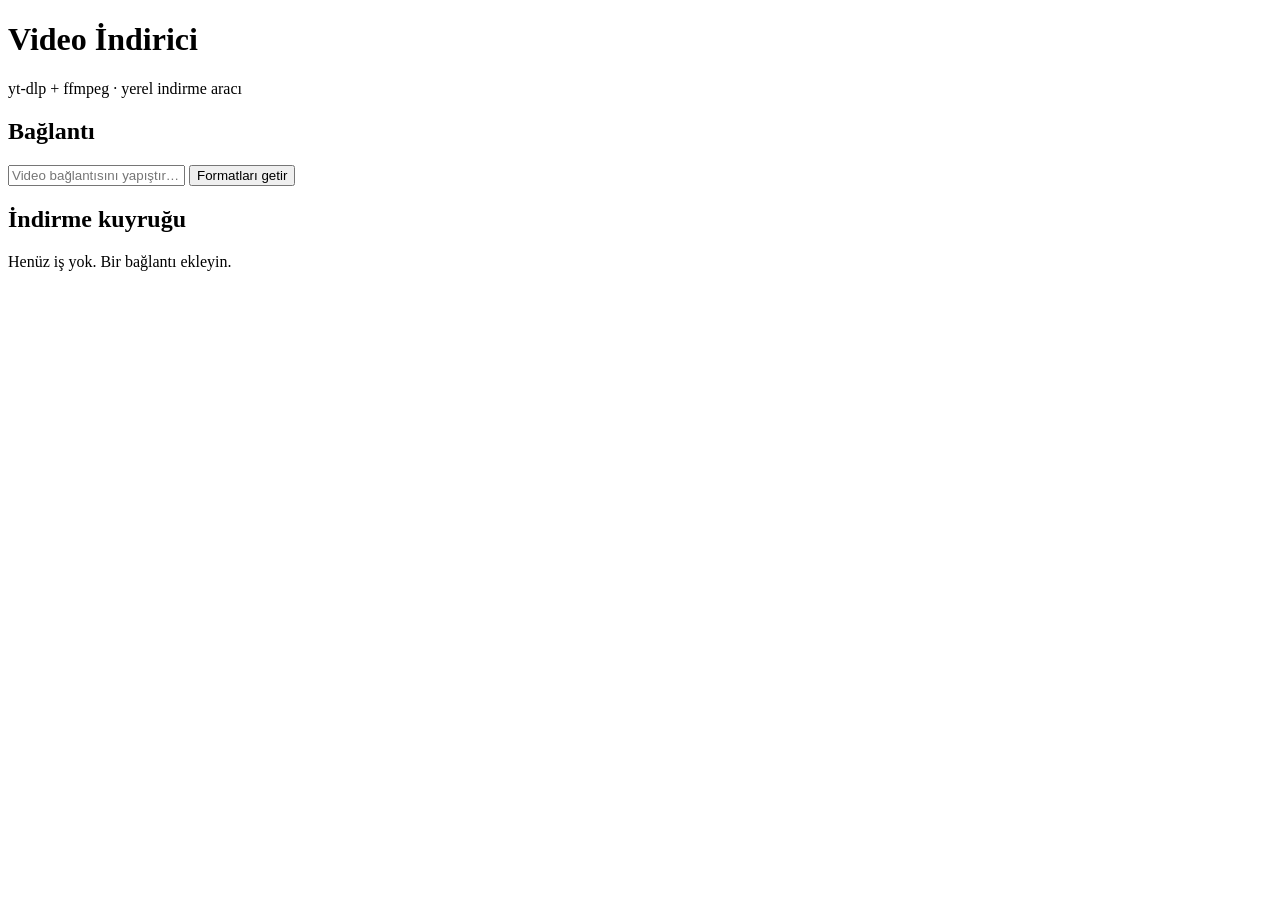
==== web/index.html @ e115743b "feat: tek sayfa web arayuzu - web/index.html: semantik HTML (URL kutusu, format secimi, kuyruk) - we" ====
<!DOCTYPE html>
<html lang="tr">
<head>
  <meta charset="UTF-8" />
  <meta name="viewport" content="width=device-width, initial-scale=1" />
  <title>Video İndirici</title>
  <link rel="stylesheet" href="/static/style.css" />
</head>
<body>
  <header class="site-header">
    <div class="brand">
      <span class="brand-mark" aria-hidden="true"></span>
      <div>
        <h1>Video İndirici</h1>
        <p class="brand-sub">yt-dlp + ffmpeg · yerel indirme aracı</p>
      </div>
    </div>
  </header>

  <main>
    <!-- 1) URL yapıştırma + format getirme -->
    <section class="card compose" aria-labelledby="compose-title">
      <h2 id="compose-title" class="card-title">Bağlantı</h2>
      <div class="url-row">
        <input
          type="url" id="url" class="text-input"
          placeholder="Video bağlantısını yapıştır…"
          autocomplete="off" spellcheck="false" />
        <button type="button" id="fetch-btn" class="btn btn-primary">
          Formatları getir
        </button>
      </div>
      <p class="error" id="compose-error" role="alert" hidden></p>
    </section>

    <!-- 2) Video bilgisi + kalite seçimi (formatlar gelince görünür) -->
    <section class="card video" id="video-card" aria-labelledby="video-title" hidden>
      <div class="video-head">
        <img id="video-thumb" class="video-thumb" alt="" hidden />
        <div class="video-meta">
          <h2 id="video-title" class="card-title">—</h2>
          <p class="video-info"><span id="video-uploader"></span><span id="video-duration" class="mono"></span></p>
        </div>
      </div>

      <div class="field">
        <span class="field-label">Kalite</span>
        <div class="preset-row" id="preset-row" role="group" aria-label="Kalite seçimi"></div>
      </div>

      <details class="formats-detail">
        <summary>Tüm formatlar (gelişmiş)</summary>
        <div class="formats-list" id="formats-list"></div>
      </details>

      <div class="options-grid">
        <div class="field">
          <label class="field-label" for="download-dir">İndirme klasörü</label>
          <input type="text" id="download-dir" class="text-input" list="common-dirs" />
          <datalist id="common-dirs"></datalist>
        </div>
        <div class="field">
          <label class="field-label" for="browser">Çerez (login'li siteler)</label>
          <select id="browser" class="text-input">
            <option value="">Çerez yok</option>
          </select>
        </div>
      </div>

      <div class="video-actions">
        <button type="button" id="add-btn" class="btn btn-primary">Kuyruğa ekle</button>
        <span class="add-flash" id="add-flash" role="status" hidden>Kuyruğa eklendi ✓</span>
      </div>
      <p class="error" id="video-error" role="alert" hidden></p>
    </section>

    <!-- 3) İndirme kuyruğu + canlı ilerleme -->
    <section class="card queue-card" aria-labelledby="queue-title">
      <h2 id="queue-title" class="card-title">İndirme kuyruğu</h2>
      <p class="queue-empty" id="queue-empty">Henüz iş yok. Bir bağlantı ekleyin.</p>
      <ul class="queue" id="queue" aria-live="polite"></ul>
    </section>
  </main>

  <script src="/static/app.js"></script>
</body>
</html>
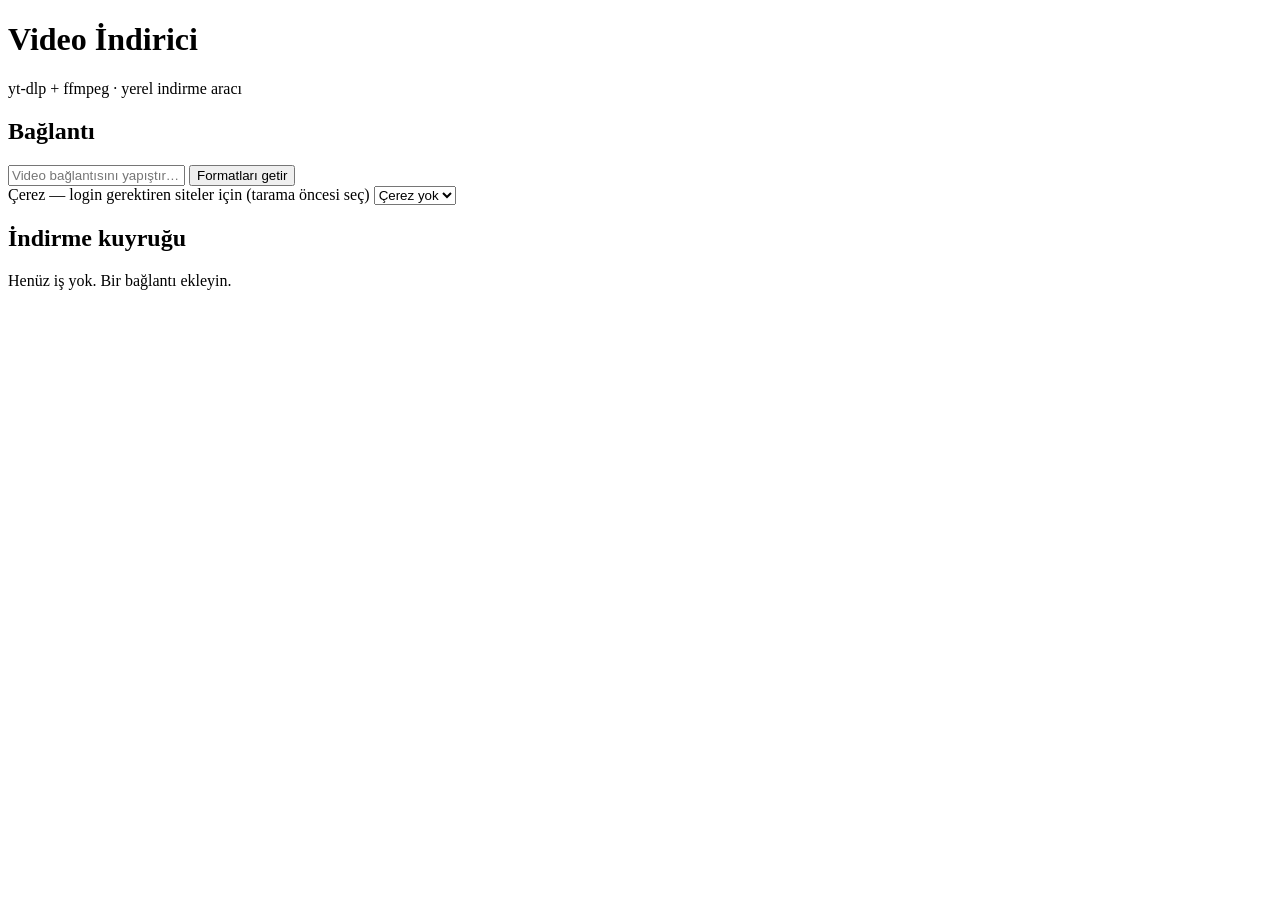
==== commit 613f6117: "fix: ses kaybi, kalite cakismasi ve login-site tarama hatalari B - 480p'de ses yok: preset seciciler" ====
--- a/web/index.html
+++ b/web/index.html
@@ -30,6 +30,14 @@
           Formatları getir
         </button>
       </div>
+      <div class="field cookie-field">
+        <label class="field-label" for="browser">
+          Çerez — login gerektiren siteler için (tarama öncesi seç)
+        </label>
+        <select id="browser" class="text-input">
+          <option value="">Çerez yok</option>
+        </select>
+      </div>
       <p class="error" id="compose-error" role="alert" hidden></p>
     </section>
 
@@ -53,18 +61,10 @@
         <div class="formats-list" id="formats-list"></div>
       </details>
 
-      <div class="options-grid">
-        <div class="field">
-          <label class="field-label" for="download-dir">İndirme klasörü</label>
-          <input type="text" id="download-dir" class="text-input" list="common-dirs" />
-          <datalist id="common-dirs"></datalist>
-        </div>
-        <div class="field">
-          <label class="field-label" for="browser">Çerez (login'li siteler)</label>
-          <select id="browser" class="text-input">
-            <option value="">Çerez yok</option>
-          </select>
-        </div>
+      <div class="field">
+        <label class="field-label" for="download-dir">İndirme klasörü</label>
+        <input type="text" id="download-dir" class="text-input" list="common-dirs" />
+        <datalist id="common-dirs"></datalist>
       </div>
 
       <div class="video-actions">
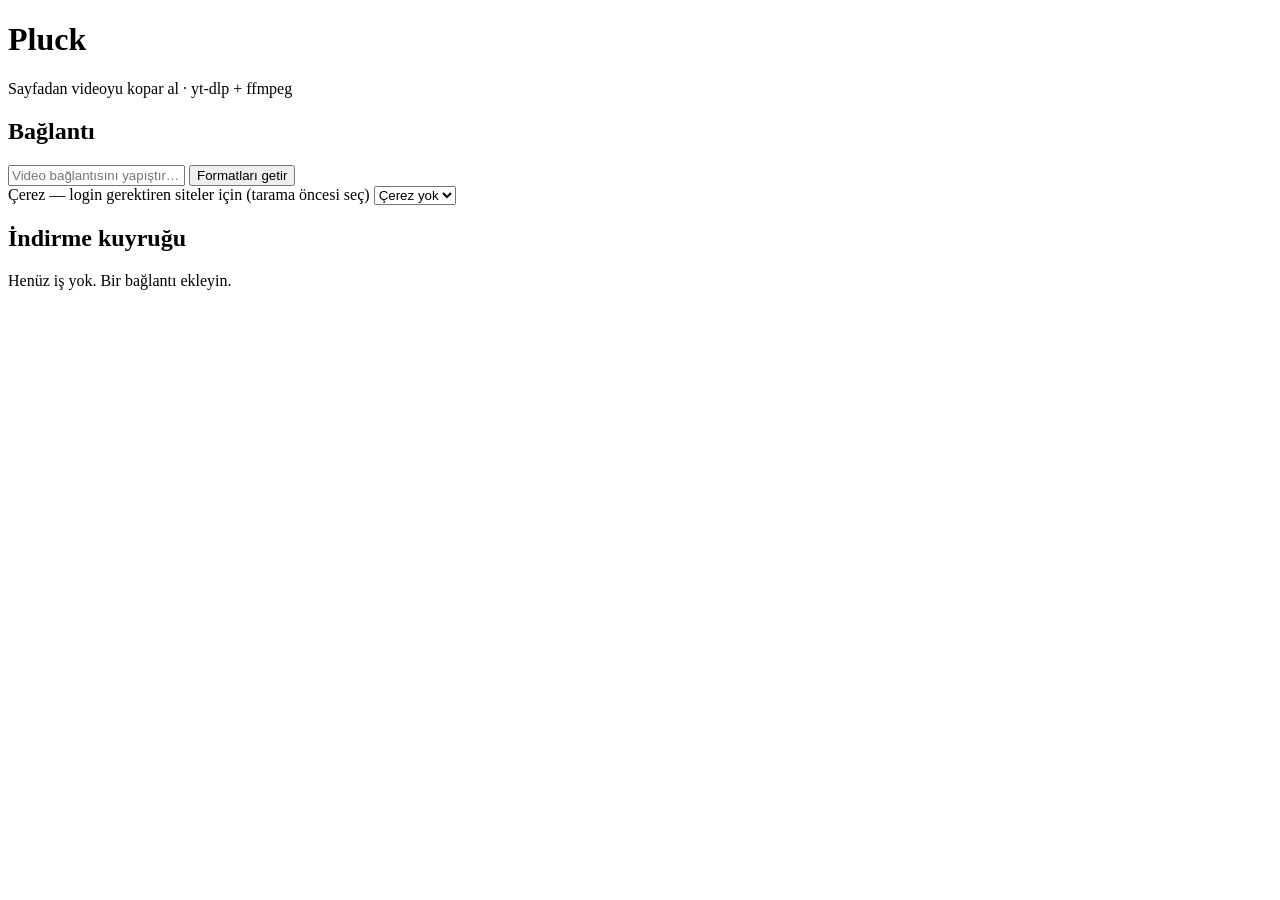
==== commit 8145f7ee: "chore: rename project to Pluck + add MIT LICENSE - 'Video Indirici' -> 'Pluck' tum dosyalarda (READM" ====
--- a/web/index.html
+++ b/web/index.html
@@ -3,7 +3,7 @@
 <head>
   <meta charset="UTF-8" />
   <meta name="viewport" content="width=device-width, initial-scale=1" />
-  <title>Video İndirici</title>
+  <title>Pluck</title>
   <link rel="stylesheet" href="/static/style.css" />
 </head>
 <body>
@@ -11,8 +11,8 @@
     <div class="brand">
       <span class="brand-mark" aria-hidden="true"></span>
       <div>
-        <h1>Video İndirici</h1>
-        <p class="brand-sub">yt-dlp + ffmpeg · yerel indirme aracı</p>
+        <h1>Pluck</h1>
+        <p class="brand-sub">Sayfadan videoyu kopar al · yt-dlp + ffmpeg</p>
       </div>
     </div>
   </header>
@@ -56,21 +56,37 @@
         <div class="preset-row" id="preset-row" role="group" aria-label="Kalite seçimi"></div>
       </div>
 
-      <details class="formats-detail">
-        <summary>Tüm formatlar (gelişmiş)</summary>
-        <div class="formats-list" id="formats-list"></div>
-      </details>
-
       <div class="field">
         <label class="field-label" for="download-dir">İndirme klasörü</label>
-        <input type="text" id="download-dir" class="text-input" list="common-dirs" />
+        <div class="dir-row">
+          <input type="text" id="download-dir" class="text-input" list="common-dirs" />
+          <button type="button" id="browse-btn" class="btn btn-secondary">Gözat…</button>
+        </div>
         <datalist id="common-dirs"></datalist>
       </div>
 
-      <div class="video-actions">
-        <button type="button" id="add-btn" class="btn btn-primary">Kuyruğa ekle</button>
-        <span class="add-flash" id="add-flash" role="status" hidden>Kuyruğa eklendi ✓</span>
+      <!-- Tek video modu -->
+      <div id="single-controls" hidden>
+        <details class="formats-detail">
+          <summary>Tüm formatlar (gelişmiş)</summary>
+          <div class="formats-list" id="formats-list"></div>
+        </details>
+        <div class="video-actions">
+          <button type="button" id="add-btn" class="btn btn-primary">Kuyruğa ekle</button>
+          <span class="add-flash" id="add-flash" role="status" hidden>Kuyruğa eklendi ✓</span>
+        </div>
       </div>
+
+      <!-- Çoklu video modu -->
+      <div id="playlist-controls" hidden>
+        <p class="playlist-hint">Her video için ayrı indirme oluşturulur, hepsi aynı kalitede.</p>
+        <ul id="playlist-entries" class="entries"></ul>
+        <div class="video-actions">
+          <button type="button" id="add-all-btn" class="btn btn-primary">Tümünü kuyruğa ekle</button>
+          <span class="add-flash" id="add-all-flash" role="status" hidden>Hepsi kuyruğa eklendi ✓</span>
+        </div>
+      </div>
+
       <p class="error" id="video-error" role="alert" hidden></p>
     </section>
 
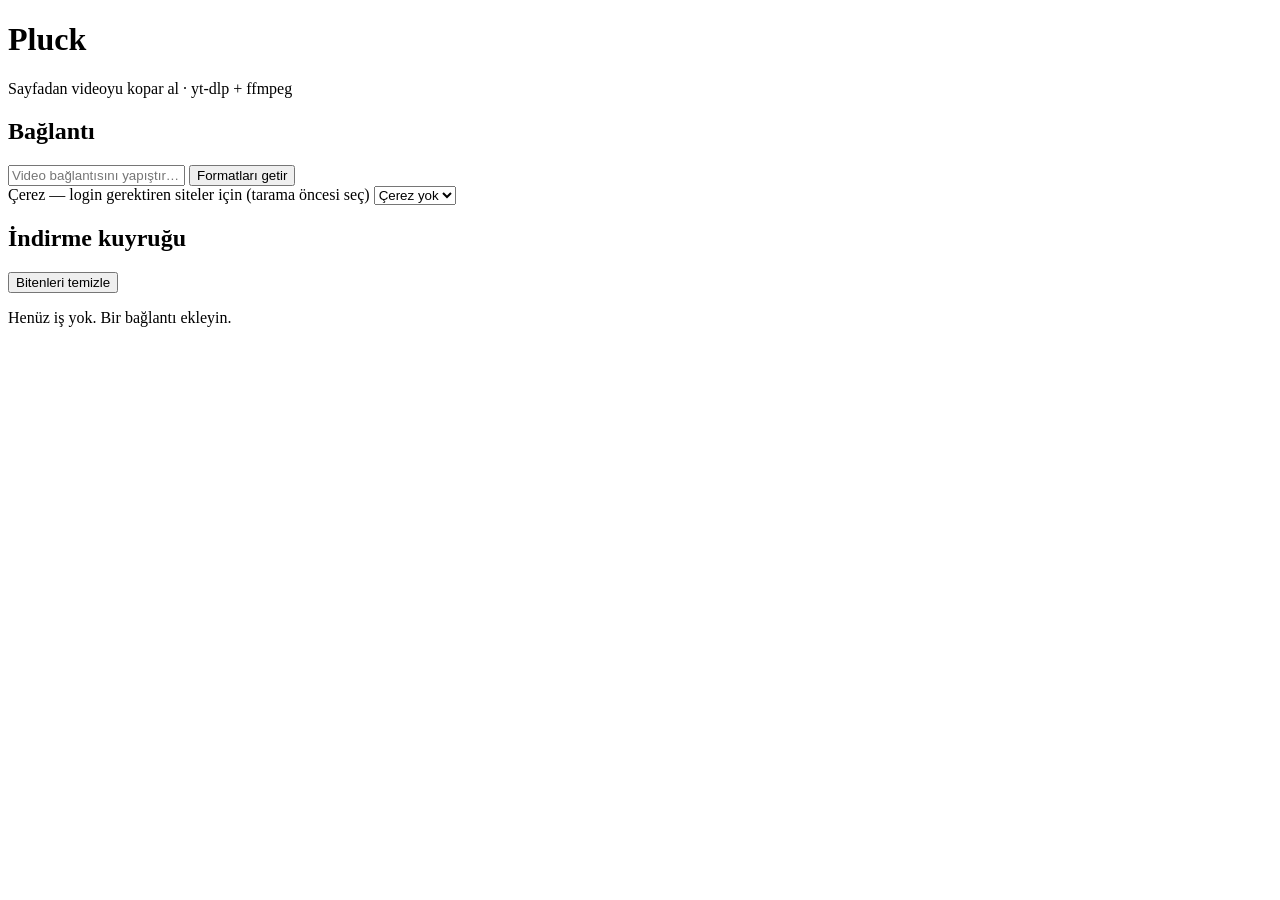
==== commit ae86344f: "feat: HLS paralel indirme + varsayilan firefox cerez + kuyruk temizleme Hiz: - ytdlp_engine: concurr" ====
--- a/web/index.html
+++ b/web/index.html
@@ -92,7 +92,11 @@
 
     <!-- 3) İndirme kuyruğu + canlı ilerleme -->
     <section class="card queue-card" aria-labelledby="queue-title">
-      <h2 id="queue-title" class="card-title">İndirme kuyruğu</h2>
+      <div class="queue-header">
+        <h2 id="queue-title" class="card-title">İndirme kuyruğu</h2>
+        <button type="button" id="clear-queue-btn" class="btn-text"
+                title="Tamamlanmış/iptal/hatalı işleri kuyruktan kaldır">Bitenleri temizle</button>
+      </div>
       <p class="queue-empty" id="queue-empty">Henüz iş yok. Bir bağlantı ekleyin.</p>
       <ul class="queue" id="queue" aria-live="polite"></ul>
     </section>
